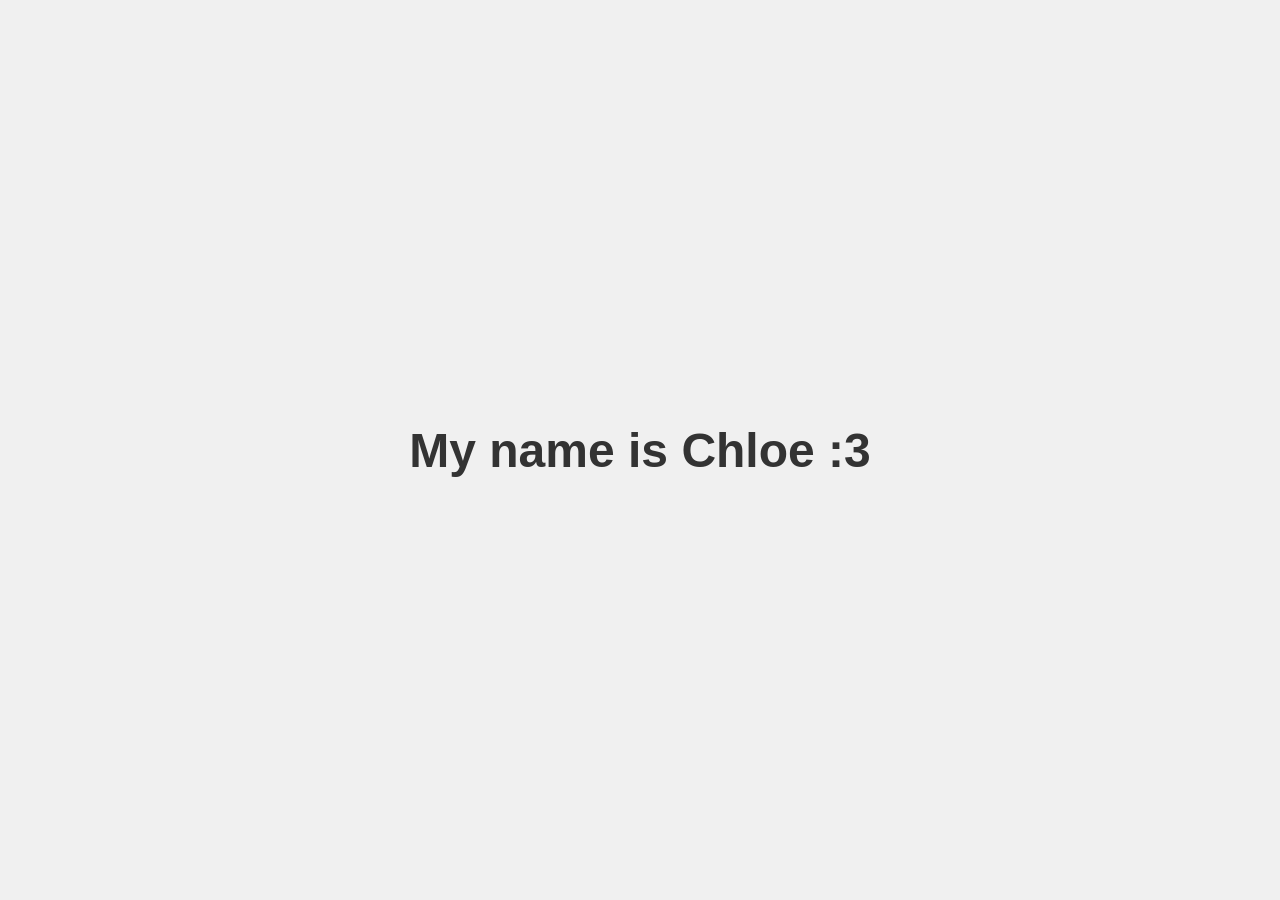
==== index.html @ 1ddb8409 "Added Website Shell To Repository" ====
<!DOCTYPE html>
<html lang="en">
<head>
    <meta charset="UTF-8">
    <meta name="viewport" content="width=device-width, initial-scale=1.0">
    <title>Centered Name</title>
    <style>
        body {
            display: flex;
            justify-content: center;
            align-items: center;
            height: 100vh;
            margin: 0;
            font-family: Arial, sans-serif;
            background-color: #f0f0f0;
        }
        h1 {
            font-size: 3rem;
            color: #333;
        }
    </style>
</head>
<body>
    <h1>My name is Chloe :3</h1>
</body>
</html>
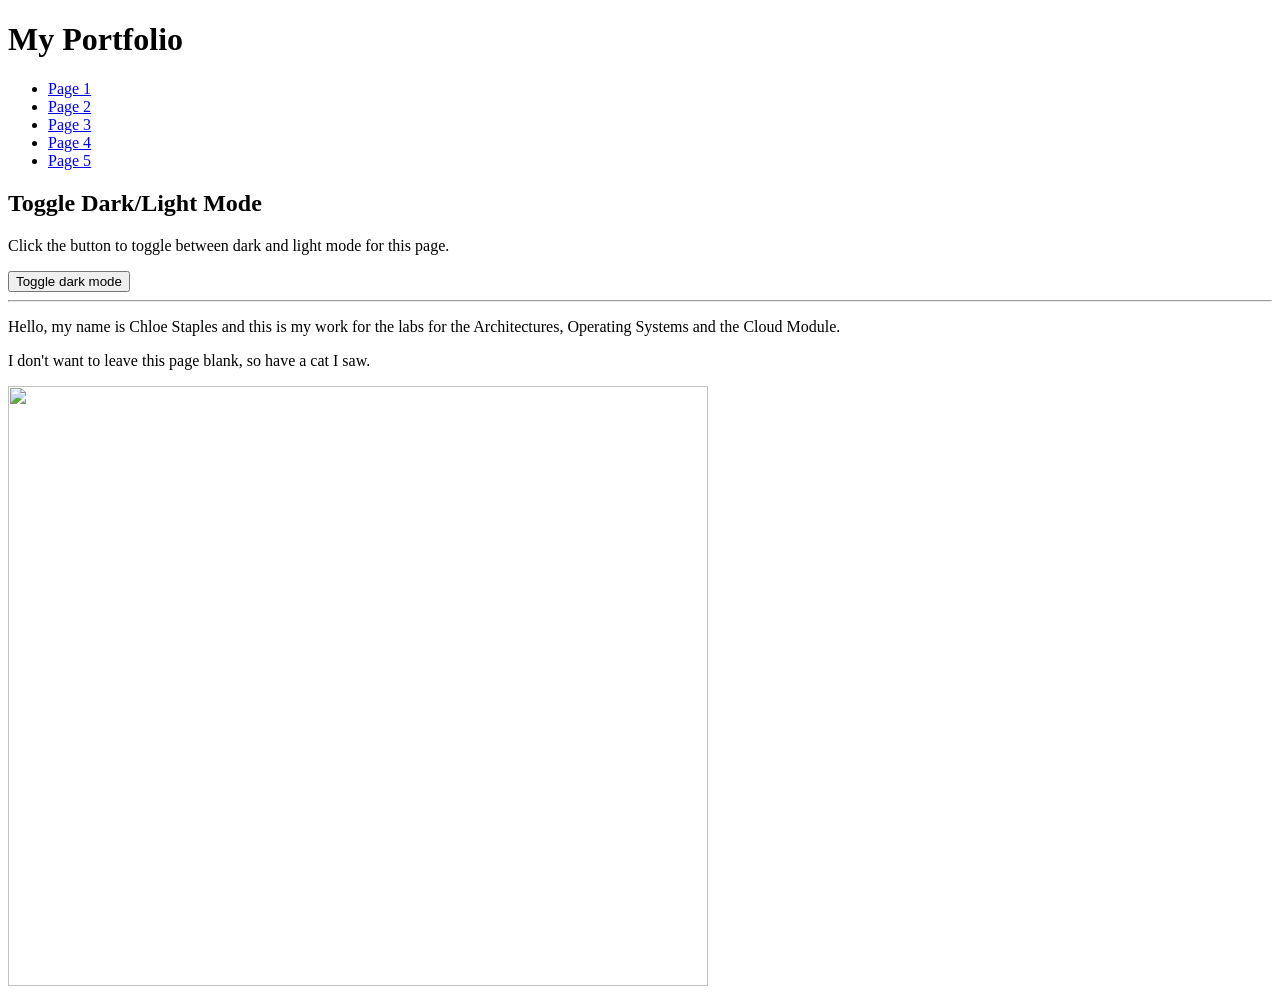
==== commit 3ce309f2: "Hopefully fixed website" ====
--- a/index.html
+++ b/index.html
@@ -1,26 +1,31 @@
-<!DOCTYPE html>
-<html lang="en">
-<head>
-    <meta charset="UTF-8">
-    <meta name="viewport" content="width=device-width, initial-scale=1.0">
-    <title>Centered Name</title>
-    <style>
-        body {
-            display: flex;
-            justify-content: center;
-            align-items: center;
-            height: 100vh;
-            margin: 0;
-            font-family: Arial, sans-serif;
-            background-color: #f0f0f0;
-        }
-        h1 {
-            font-size: 3rem;
-            color: #333;
-        }
-    </style>
-</head>
-<body>
-    <h1>My name is Chloe :3</h1>
-</body>
-</html>+<!DOCTYPE html>
+<html>
+    <head>
+        <title>My Portfolio</title>
+        <link rel ="stylesheet" href="styles.css">
+    </head>
+    <body>
+        <script src="script.js"></script>
+    </body>
+</html>
+
+<h1>My Portfolio</h1>
+
+<ul>
+  <li><a href="file:///C:/users/958855/OneDrive%20-%20hull.ac.uk/_Josh%20Gibson%20Lab%20Work_/Page1.html">Page 1</a></li>
+  <li><a href="file:///C:/users/958855/OneDrive%20-%20hull.ac.uk/_Josh%20Gibson%20Lab%20Work_/Page2.html">Page 2</a></li>
+  <li><a href="file:///C:/users/958855/OneDrive%20-%20hull.ac.uk/_Josh%20Gibson%20Lab%20Work_/Page3.html">Page 3</a></li>
+  <li><a href="file:///C:/users/958855/OneDrive%20-%20hull.ac.uk/_Josh%20Gibson%20Lab%20Work_/Page4.html">Page 4</a></li>
+  <li><a href="file:///C:/users/958855/OneDrive%20-%20hull.ac.uk/_Josh%20Gibson%20Lab%20Work_/Page5.html">Page 5</a></li>
+</ul>
+
+<h2>Toggle Dark/Light Mode</h2>
+<p>Click the button to toggle between dark and light mode for this page.</p>
+
+<button onclick="myFunction()">Toggle dark mode</button>
+<hr>
+
+<p>Hello, my name is Chloe Staples and this is my work for the labs for the Architectures, Operating Systems and the Cloud Module.</p>
+
+<p>I don't want to leave this page blank, so have a cat I saw.</p>
+<img src="C:\users\958855\OneDrive - hull.ac.uk\_Josh Gibson Lab Work_\Pictures\Cat.jpg" width="700" height="600">
